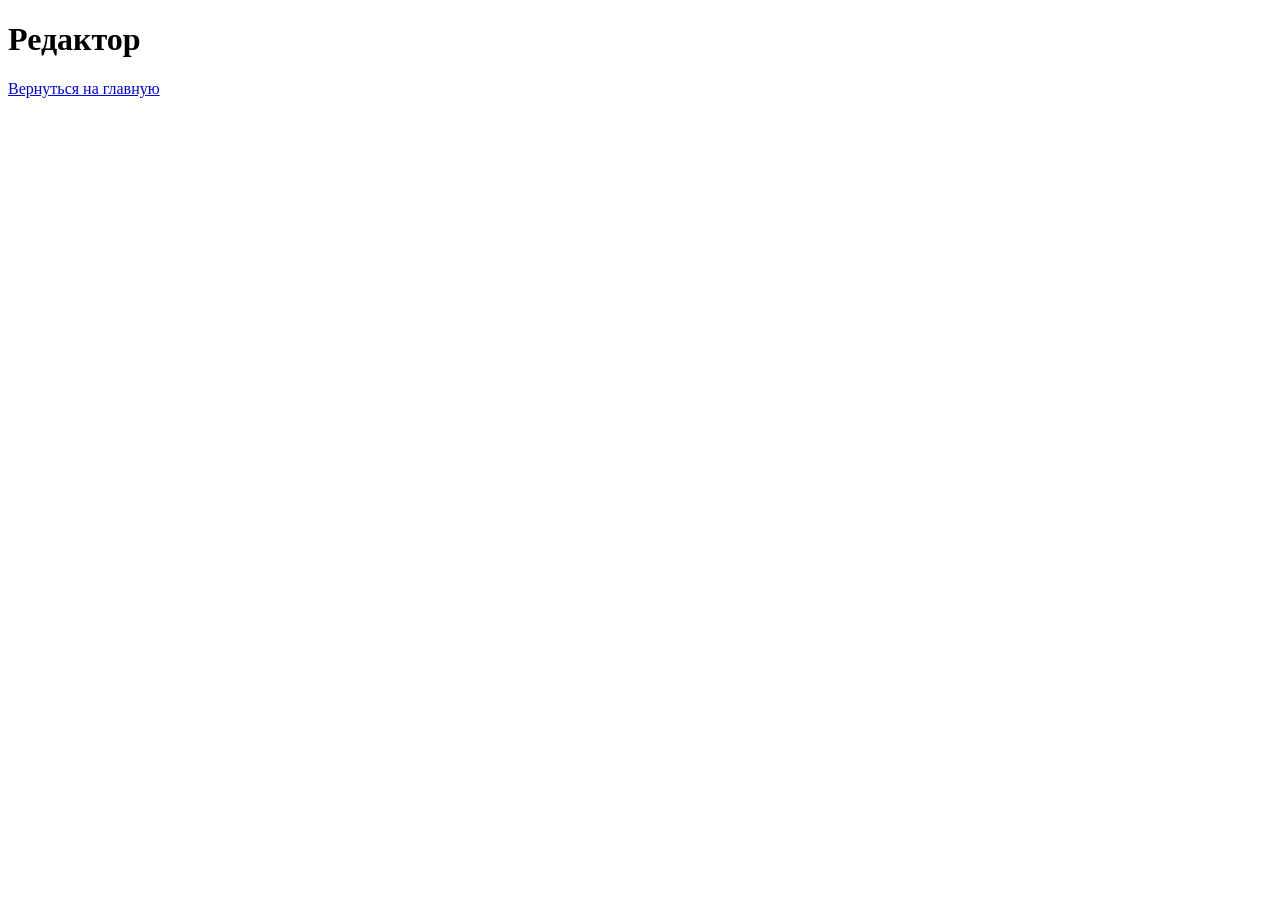
==== redPage.html @ 3d6a372a "Create redPage.html" ====
<!DOCTYPE html>
<html lang="en">

<head>
    <meta charset="UTF-8">
    <meta name="viewport" content="width=device-width, initial-scale=1.0">
    <title>Document</title>
    <link rel="stylesheet" href="style.css">
</head>
<body class = "d">
    <h1 class="hh">Редактор</h1>
    <div>
        <a class = "f" href = "main.html">Вернуться на главную</a>
    </div>
    <div class ="fieldcont">
        <div class = "pallete"></div>
            <div class="colorcell color1 selected"></div>
            <div class="colorcell color2"></div>
            <div class="colorcell color3"></div>
            <div class="colorcell color4"></div>
            <div class="colorcell color5"></div>
            <div class="colorcell color6"></div>
            <div class="colorcell color7"></div>
            <div class="colorcell color8"></div>
            <div class="colorcell eraser">
                <img src = "eraser.png" alt="">
            </div>
    </div>
    <div class="Field"></div>
<script src = "JavaS.js"></script>
</body>
</html>
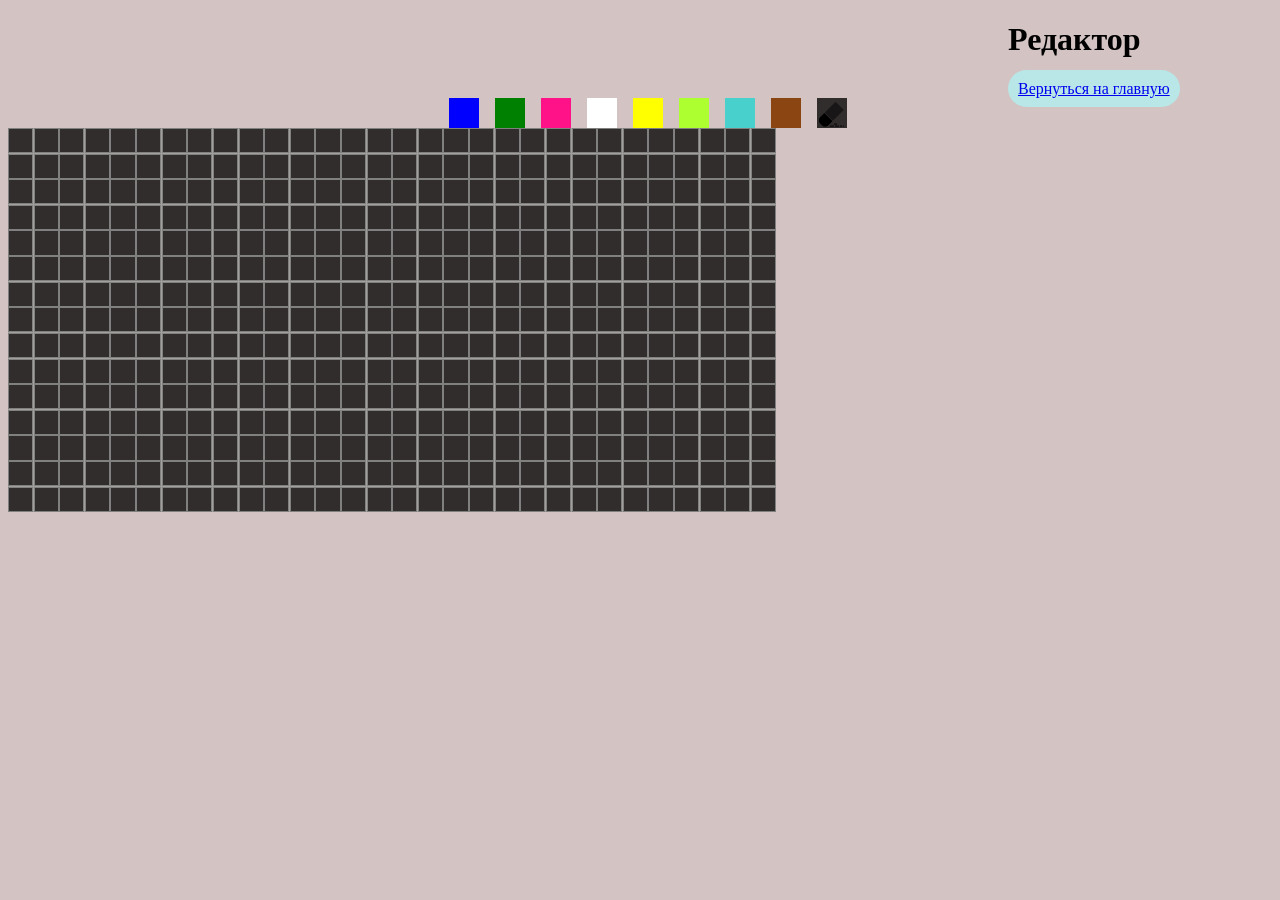
==== commit 4e23c64f: "Update redPage.html" ====
--- a/redPage.html
+++ b/redPage.html
@@ -9,9 +9,7 @@
 </head>
 <body class = "d">
     <h1 class="hh">Редактор</h1>
-    <div>
-        <a class = "f" href = "main.html">Вернуться на главную</a>
-    </div>
+        <a class = "f" href = "index.html">Вернуться на главную</a>
     <div class ="fieldcont">
         <div class = "pallete"></div>
             <div class="colorcell color1 selected"></div>
--- a/style.css
+++ b/style.css
@@ -0,0 +1,118 @@
+
+.d {
+    background-color: rgb(211, 195, 195);
+}
+.fieldcont {
+    width: 100%;
+    height: 100%;
+    display: flex;
+    align-items: center;
+    justify-content: center;
+    gap: 16px;
+}
+.hh {
+    margin-left: 1000px;
+}
+.dddd {
+    margin-left: 950px;
+}
+.f {
+    background-color: rgb(185, 231, 231);
+    border-radius: 20px;
+    margin-left: 1000px;
+    padding: 10px;
+}
+.Field {
+    width: 60vw;
+    height: 30vw;
+    display: grid;
+    grid-template-columns: repeat(30,1fr);
+    grid-template-rows: repeat(15,1fr);
+    gap: .5px;
+    background-color: rgb(163, 160, 155);
+}
+.cell {
+    background-color: rgb(49, 45, 45);
+    border: 1px solid grey;
+}
+.color1 {
+    background-color: blue;
+    width: 30px;
+    height: 30px;
+    display: grid;
+    justify-self: end;
+    align-self: end;
+    gap: .2px
+}
+.color2 {
+    width: 30px;
+    height: 30px;
+    background-color: green;
+    display: grid;
+    justify-self: end;
+    align-self: end;
+    gap: .2px
+}
+.color3 {
+    width: 30px;
+    height: 30px;
+    background-color: rgb(255, 17, 136);
+    display: grid;
+    justify-self: end;
+    align-self: end;
+    gap: .2px
+}
+.color4 {
+    width: 30px;
+    height: 30px;
+    background-color: white;
+    display: grid;
+    justify-self: end;
+    align-self: end;
+    gap: .2px
+}
+.color5 {
+    width: 30px;
+    height: 30px;
+    background-color: yellow;
+    display: grid;
+    justify-self: end;
+    align-self: end;
+    gap: .2px
+}
+.color6 {
+    width: 30px;
+    height: 30px;
+    background-color: rgb(173, 255, 47);
+    display: grid;
+    justify-self: end;
+    align-self: end;
+    gap: .2px
+}
+.color7 {
+    width: 30px;
+    height: 30px;
+    background-color: rgb(72, 209, 204);
+    display: grid;
+    justify-self: end;
+    align-self: end;
+    gap: .2px
+}
+.color8 {
+    width: 30px;
+    height: 30px;
+    background-color: rgb(139, 69, 19);
+    display: grid;
+    justify-self: end;
+    align-self: end;
+    gap: .2px
+}
+.eraser {
+    width: 30px;
+    height: 30px;
+    background-color: rgb(49, 45, 45);
+    display: grid;
+    justify-self: end;
+    align-self: end;
+    gap: .2px
+}
